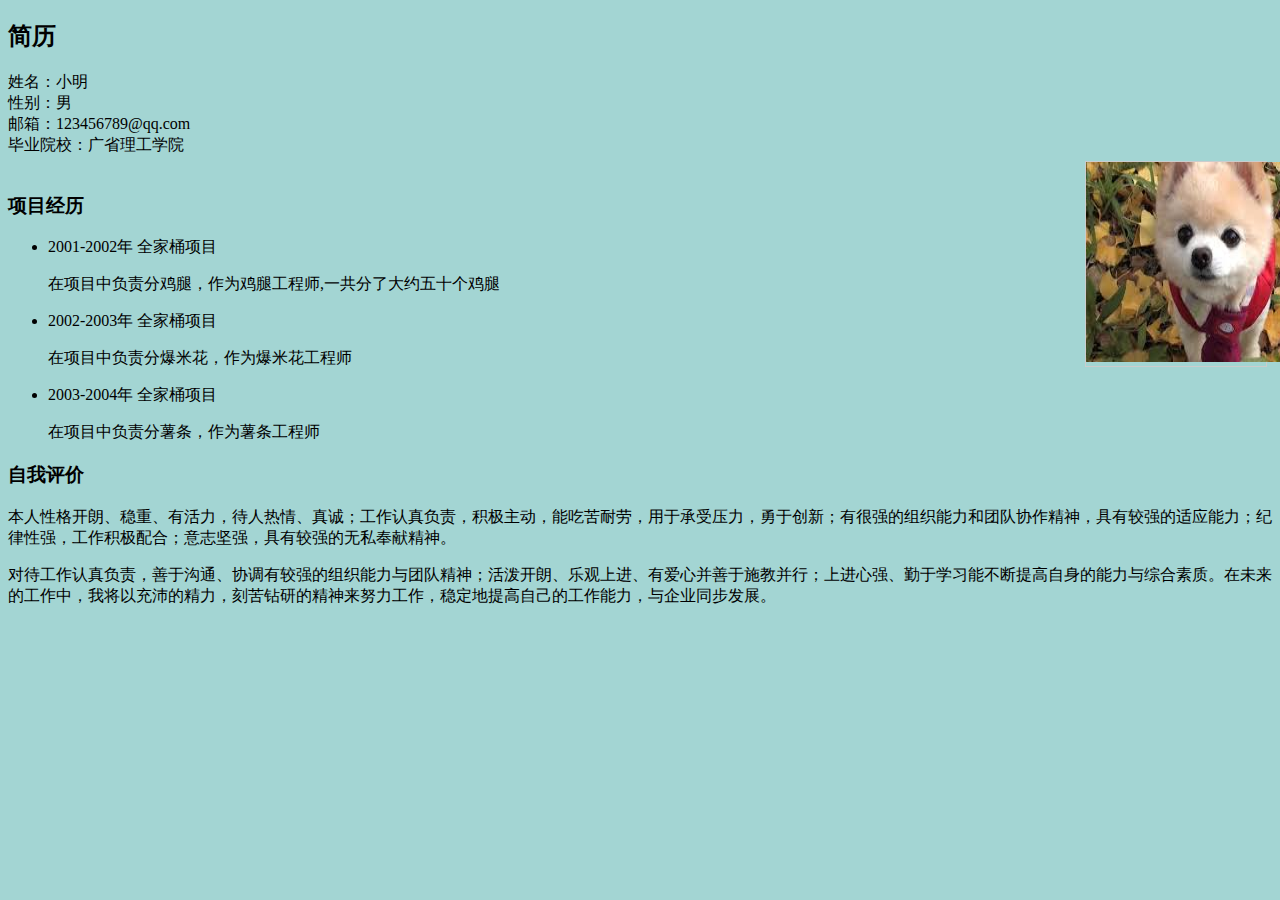
==== easyResume/index.html @ 2dcdc375 "简历小页面" ====
<!DOCTYPE html>
<html>
<head>
<link rel="stylesheet" type="text/css" href="resume.css">
<style>
<script type="text/javascript" src="resume.js">
</style>
<h2 >简历</h2>
</head>
<body>
<div>
  <span>姓名：小明</span>
  <br/>
  <span>性别：男</span>
   <br/>
  <span>邮箱：123456789@qq.com</span>
   <br/>
  <span>毕业院校：广省理工学院</span>
  </div>
   <div class="img">
      <img src="[data-uri]" alt="图片文本描述" width="300" height="200">
    
  </div>
  <div>
    <br/>
    <h3>项目经历</h3>
    <ul>
      <li>2001-2002年 全家桶项目</li>
      <p>在项目中负责分鸡腿，作为鸡腿工程师,一共分了大约五十个鸡腿</p>
      <li>2002-2003年 全家桶项目</li>
       <p>在项目中负责分爆米花，作为爆米花工程师</p>
      <li>2003-2004年 全家桶项目</li>
       <p>在项目中负责分薯条，作为薯条工程师</p>
    </ul>
  </div>
  <div>
    <h3>自我评价</h3>
      <div>
    <p>   本人性格开朗、稳重、有活力，待人热情、真诚；工作认真负责，积极主动，能吃苦耐劳，用于承受压力，勇于创新；有很强的组织能力和团队协作精神，具有较强的适应能力；纪律性强，工作积极配合；意志坚强，具有较强的无私奉献精神。</p>
<p>  对待工作认真负责，善于沟通、协调有较强的组织能力与团队精神；活泼开朗、乐观上进、有爱心并善于施教并行；上进心强、勤于学习能不断提高自身的能力与综合素质。在未来的工作中，我将以充沛的精力，刻苦钻研的精神来努力工作，稳定地提高自己的工作能力，与企业同步发展。</p>
      </div>
  </div>
</body>
</html>
---- easyResume/resume.css ----
body {
  background-color: #a3d5d3;
}
div.img {
    margin: 5px;
    border: 1px solid #ccc;
    float: right;
    width: 180px;
}
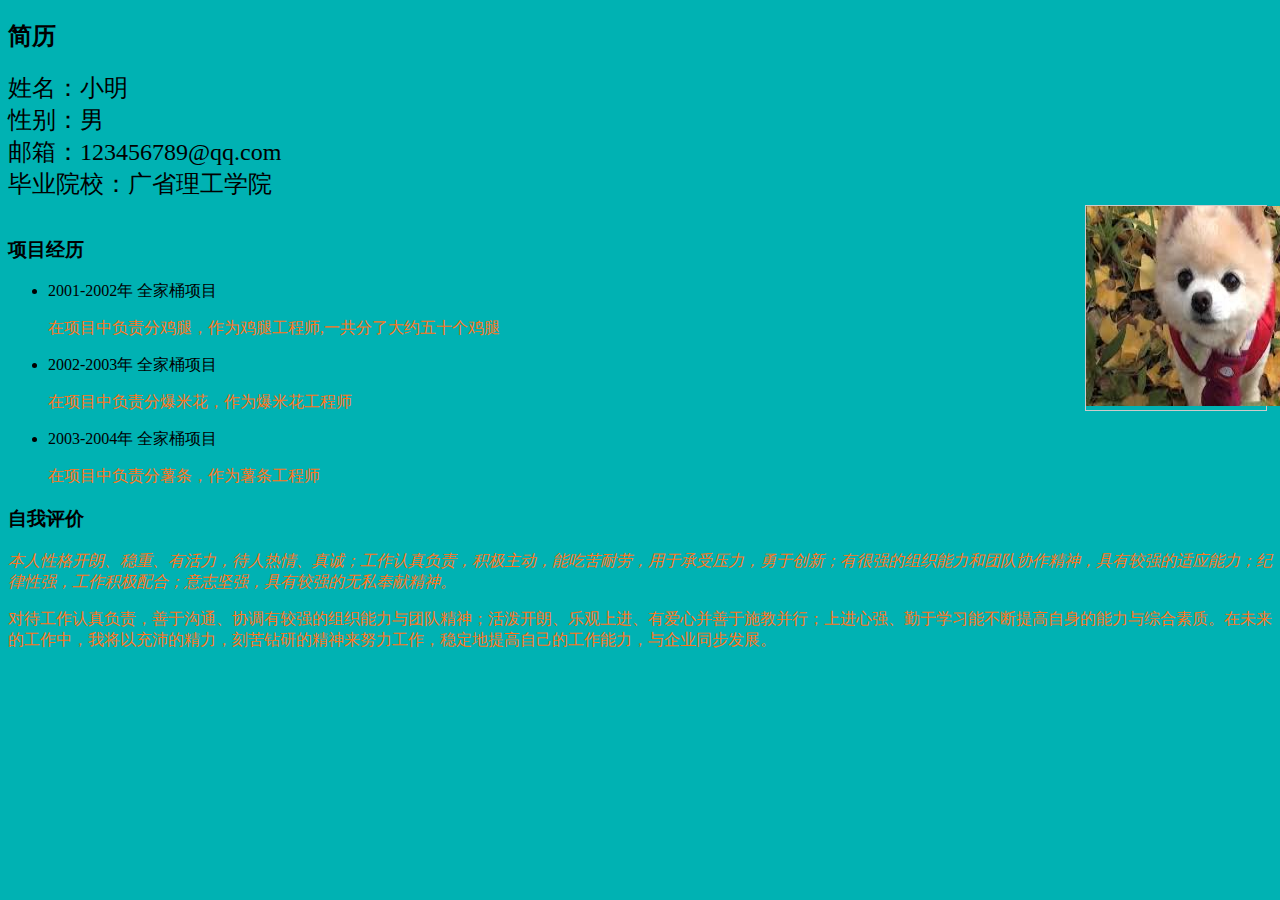
==== commit 4e51c5e3: "简历制作" ====
--- a/easyResume/index.html
+++ b/easyResume/index.html
@@ -1,6 +1,7 @@
 <!DOCTYPE html>
 <html>
 <head>
+ <title>简历</title>
 <link rel="stylesheet" type="text/css" href="resume.css">
 <style>
 <script type="text/javascript" src="resume.js">
@@ -36,7 +37,7 @@
   <div>
     <h3>自我评价</h3>
       <div>
-    <p>   本人性格开朗、稳重、有活力，待人热情、真诚；工作认真负责，积极主动，能吃苦耐劳，用于承受压力，勇于创新；有很强的组织能力和团队协作精神，具有较强的适应能力；纪律性强，工作积极配合；意志坚强，具有较强的无私奉献精神。</p>
+    <p class="italic-thick">   本人性格开朗、稳重、有活力，待人热情、真诚；工作认真负责，积极主动，能吃苦耐劳，用于承受压力，勇于创新；有很强的组织能力和团队协作精神，具有较强的适应能力；纪律性强，工作积极配合；意志坚强，具有较强的无私奉献精神。</p>
 <p>  对待工作认真负责，善于沟通、协调有较强的组织能力与团队精神；活泼开朗、乐观上进、有爱心并善于施教并行；上进心强、勤于学习能不断提高自身的能力与综合素质。在未来的工作中，我将以充沛的精力，刻苦钻研的精神来努力工作，稳定地提高自己的工作能力，与企业同步发展。</p>
       </div>
   </div>
--- a/easyResume/resume.css
+++ b/easyResume/resume.css
@@ -1,6 +1,6 @@
 
 body {
-  background-color: #a3d5d3;
+  background-color: #00b2b3;
 }
 div.img {
     margin: 5px;
@@ -8,3 +8,19 @@
     float: right;
     width: 180px;
 }
+
+h1 {
+    font-size: 32px;
+}
+p {
+	font-size: 16px;
+	font-family:"Times New Roman",Georgia,Serif;
+    color:  #ff751a;
+}
+p.italic-thick {
+	font-style:italic
+}
+span {
+	font-size: 24px;
+	color: #000000
+}
